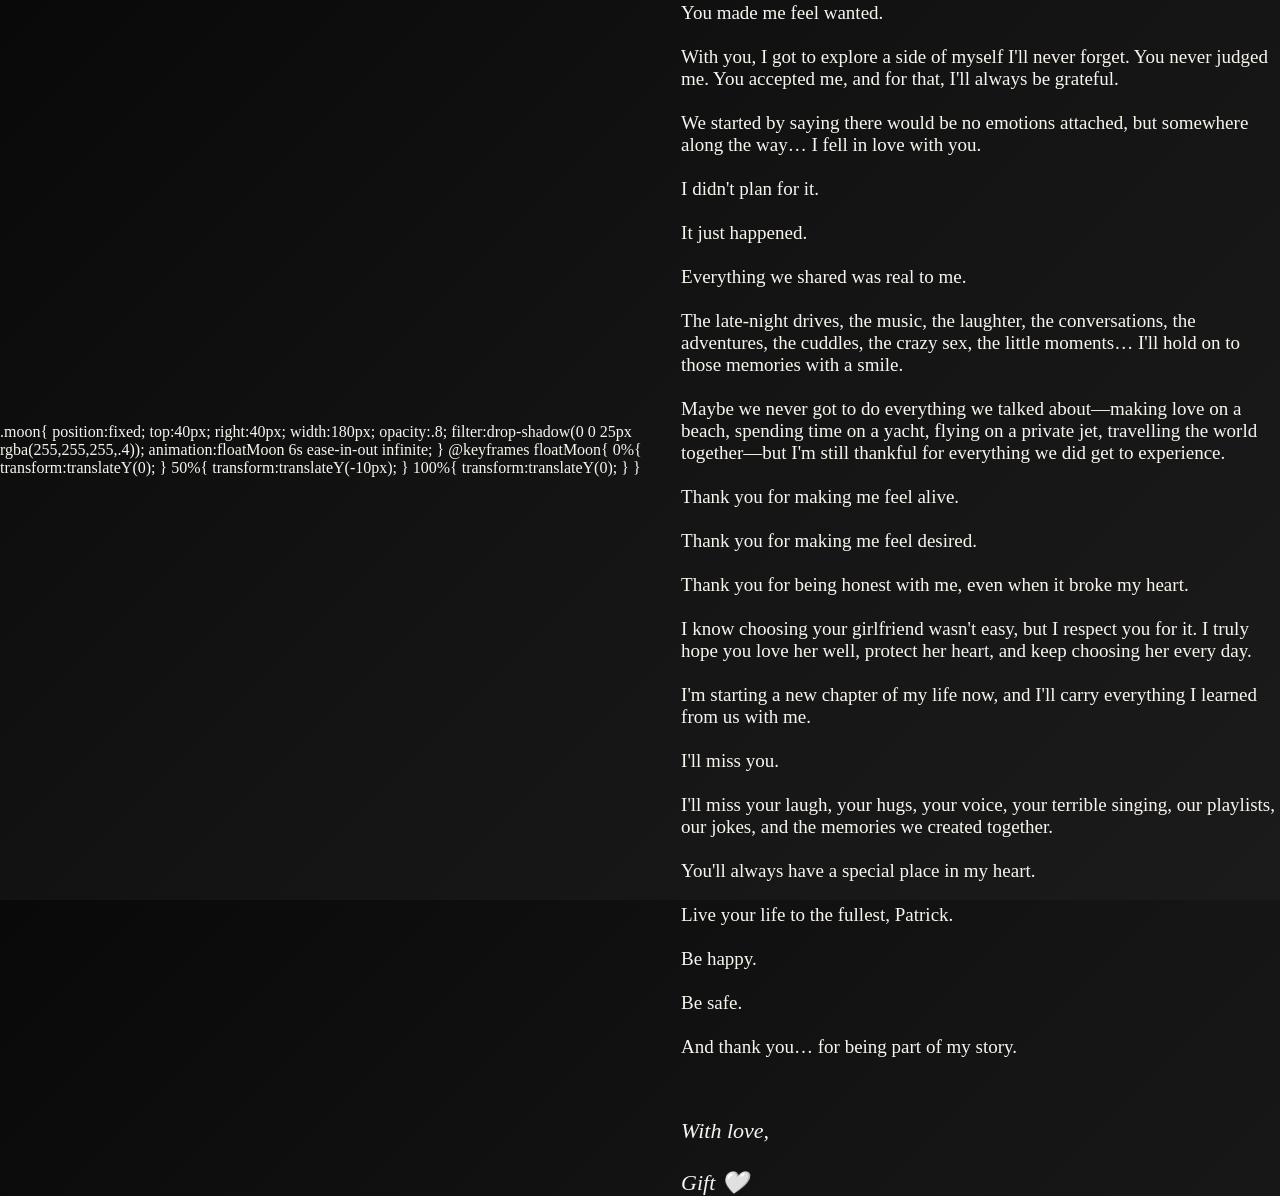
==== letter.html @ 80da6f7b "Update letter.html" ====
<!DOCTYPE html>
<html lang="en">

<head>

<meta charset="UTF-8">

<meta name="viewport" content="width=device-width, initial-scale=1.0">

<title>For Patrick 🤍</title>

<link rel="stylesheet" href="style.css">

<style>

body{
body{

background:#000;

background-image:url("assets/stars.png");

background-size:cover;

background-repeat:no-repeat;

background-attachment:fixed;

display:flex;

justify-content:center;

align-items:center;

padding:60px 20px;

overflow:auto;

position:relative;

}


}

.letter{
.letter{

max-width:850px;

background-image:url("assets/parchment.jpg");

background-size:cover;

background-position:center;

background-repeat:no-repeat;

padding:60px;

border-radius:20px;

box-shadow:

0 0 80px rgba(255,215,120,.15),

0 20px 80px rgba(0,0,0,.6);

position:relative;

overflow:hidden;

}

h1{

text-align:center;

margin-bottom:40px;

color:#6b4e2e;

}

p{

margin-bottom:22px;

font-size:19px;

}

.signature{

margin-top:60px;

font-style:italic;

font-size:22px;

}

</style>.moon{

position:fixed;

top:40px;

right:40px;

width:180px;

opacity:.8;

filter:drop-shadow(0 0 25px rgba(255,255,255,.4));

animation:floatMoon 6s ease-in-out infinite;

}

@keyframes floatMoon{

0%{

transform:translateY(0);

}

50%{

transform:translateY(-10px);

}

100%{

transform:translateY(0);

}

}

</head>

<body>

<div class="letter">

<h1>For Patrick 🤍</h1>

<p>Patrick,</p>

<p>I don't know if you'll ever truly understand what you meant to me, but I hope you know this.</p>

<p>When I met you, I wasn't looking for love. I just wanted to enjoy the moment. Somehow, you became one of the most beautiful chapters of my life.</p>

<p>You made me feel safe.<br>
You made me feel beautiful.<br>
You made me feel wanted.</p>

<p>With you, I got to explore a side of myself I'll never forget. You never judged me. You accepted me, and for that, I'll always be grateful.</p>

<p>We started by saying there would be no emotions attached, but somewhere along the way… I fell in love with you.</p>

<p>I didn't plan for it.</p>

<p>It just happened.</p>

<p>Everything we shared was real to me.</p>

<p>The late-night drives, the music, the laughter, the conversations, the adventures, the cuddles, the crazy sex, the little moments… I'll hold on to those memories with a smile.</p>

<p>Maybe we never got to do everything we talked about—making love on a beach, spending time on a yacht, flying on a private jet, travelling the world together—but I'm still thankful for everything we did get to experience.</p>

<p>Thank you for making me feel alive.</p>

<p>Thank you for making me feel desired.</p>

<p>Thank you for being honest with me, even when it broke my heart.</p>

<p>I know choosing your girlfriend wasn't easy, but I respect you for it. I truly hope you love her well, protect her heart, and keep choosing her every day.</p>

<p>I'm starting a new chapter of my life now, and I'll carry everything I learned from us with me.</p>

<p>I'll miss you.</p>

<p>I'll miss your laugh, your hugs, your voice, your terrible singing, our playlists, our jokes, and the memories we created together.</p>

<p>You'll always have a special place in my heart.</p>

<p>Live your life to the fullest, Patrick.</p>

<p>Be happy.</p>

<p>Be safe.</p>

<p>And thank you… for being part of my story.</p>

<div class="signature">

With love,<br><br>

Gift 🤍

</div>

</div>

</body>

</html>
---- style.css ----
/* ===========================
   FOR PATRICK
   Elegant Luxury Styling
=========================== */

*{
    margin:0;
    padding:0;
    box-sizing:border-box;
}

body{
    font- ;font-family: 'Cormorant Garamond', serif;
   background: linear-gradient(135deg,#090909,#141414,#1b1b1b);
    color:#f8f5ef;
    height:100vh;
    display:flex;
    justify-content:center;
    align-items:center;
    overflow:hidden;
}

.container{
    width:90%;
    max-width:700px;
    text-align:center;
    padding:60px 40px;

    background:rgba(255,255,255,.05);
    backdrop-filter:blur(12px);

    border:1px solid rgba(255,255,255,.08);

    border-radius:25px;

    box-shadow:
    0 0 30px rgba(255,215,0,.08),
    0 0 80px rgba(255,255,255,.#
    margin-bottom:25px;

    letter-spacing:2px;
}h1{

font-family:'Great Vibes',cursive;

font-size:72px;

font-weight:400;

color:#F5D78A;

margin-bottom:25px;

text-shadow:

0 0 15px rgba(255,215,120,.3);

}

p{p{

font-size:24px;

color:#E9E3D8;

letter-spacing:.


button

    padding:18px 50px;

    font-size:18px;

    cursor:pointer;

    border:none;

    border-radius:100px;

    background:linear-gradient(
        45deg,
        #d4af37,
        #f7d774,
        #c89b2c
    );

    color:#111;

    font-weight:bold;

    transition:.35s;
}

button:hover{

    transform:translateY(-4px);

    box-shadow:
    0 15px 30px rgba(212,175,55,.35);
}

button:active{

    transform:scale(.97);
}

/* Floating stars */

body::before{

    content:"";

    position:absolute;

    width:200%;

    height:200%;

    background-image:
    radial-gradient(#ffffff 1px, transparent 1px);

    background-size:60px 60px;

    opacity:.08;

    animation:stars 70s linear infinite;
}

@keyframes stars{

    from{

        transform:translateY(0);
    }

    to{

        transform:translateY(-500px);
    }
}

/* Fade animation */

.container{

    animation:fadeIn 2s ease;
}

@keyframes fadeIn{

    from{

        opacity:0;

        transform:translateY(30px);
    }

    to{

        opacity:1;

        transform:translateY(0);
    }
}
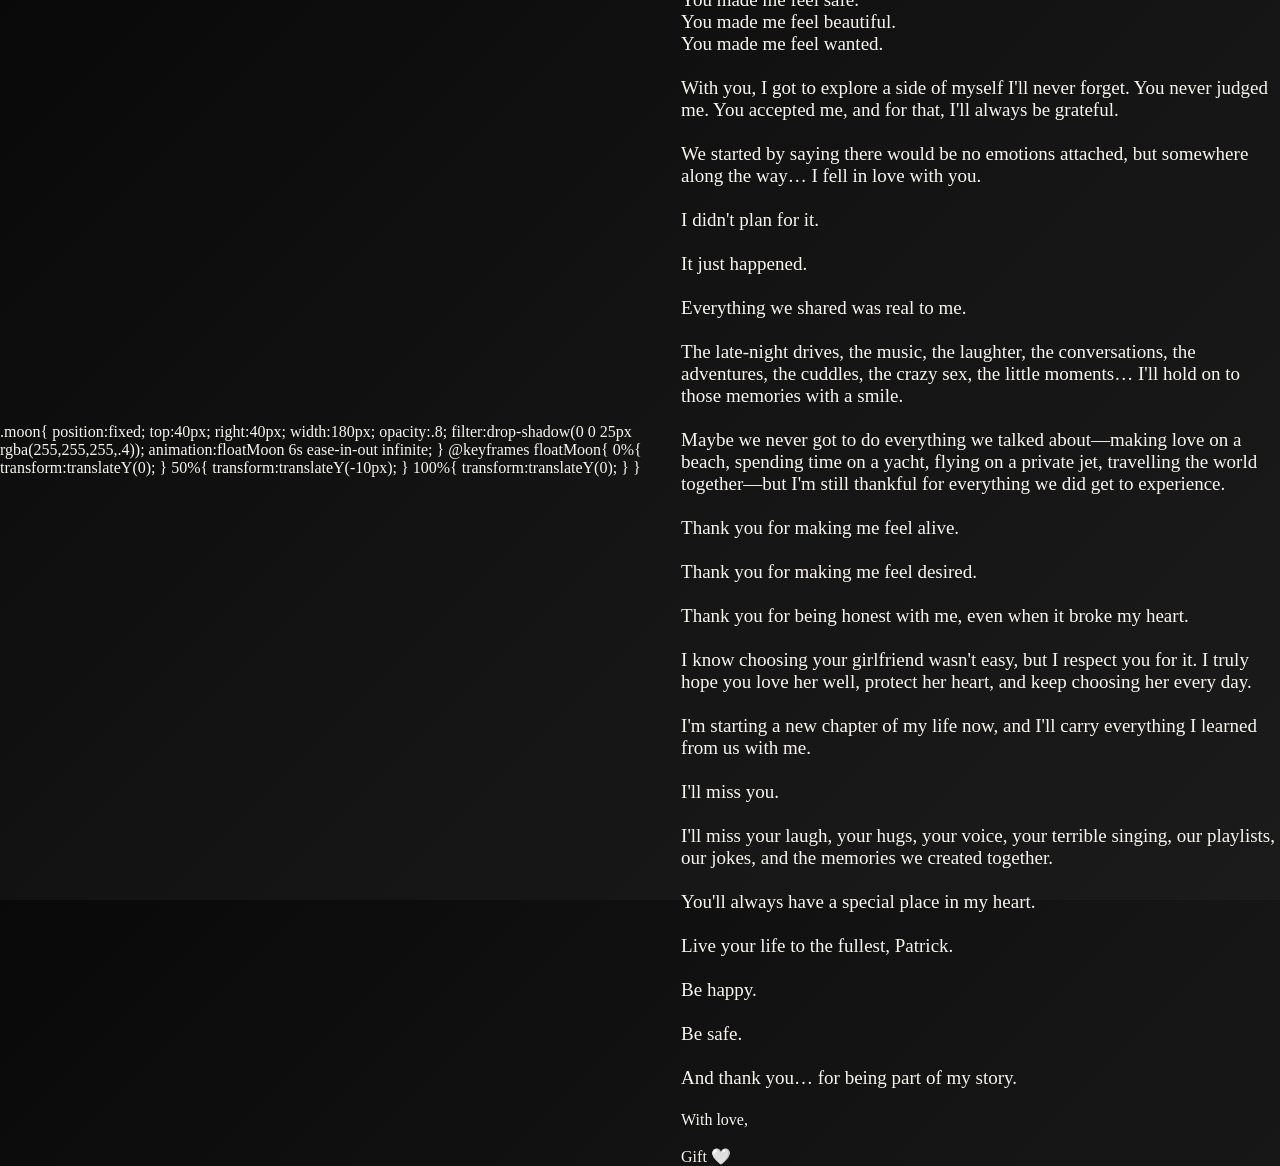
==== commit dd99bdbd: "Update letter.html" ====
--- a/letter.html
+++ b/letter.html
@@ -91,16 +91,23 @@
 }
 
 .signature{
-
-margin-top:60px;
-
-font-style:italic;
-
-font-size:22px;
-
+.signature{
+
+margin-top:80px;
+
+font-family:'Great Vibes',cursive;
+
+font-size:52px;
+
+color:#7d4b28;
+
+text-align:right;
+
+}
 }
 
 </style>.moon{
+
 
 position:fixed;
 
@@ -206,6 +213,18 @@
 
 </div>
 
-</body>
+</body><audio id="bgMusic" autoplay loop>
+
+    <source src="assets/piano.mp3" type="audio/mpeg">
+
+</audio>
+
+<script>
+
+const music=document.getElementById("bgMusic");
+
+music.volume=.25;
+
+</script>
 
 </html>
--- a/style.css
+++ b/style.css
@@ -38,7 +38,31 @@
     0 0 80px rgba(255,255,255,.#
     margin-bottom:25px;
 
-    letter-spacing:2px;
+    letter-spacing:2px;.letter{
+
+animation:letterAppear 2.5s ease;
+
+}
+
+@keyframes letterAppear{
+
+0%{
+
+opacity:0;
+
+transform:translateY(80px);
+
+}
+
+100%{
+
+opacity:1;
+
+transform:translateY(0);
+
+}
+
+}
 }h1{
 
 font-family:'Great Vibes',cursive;
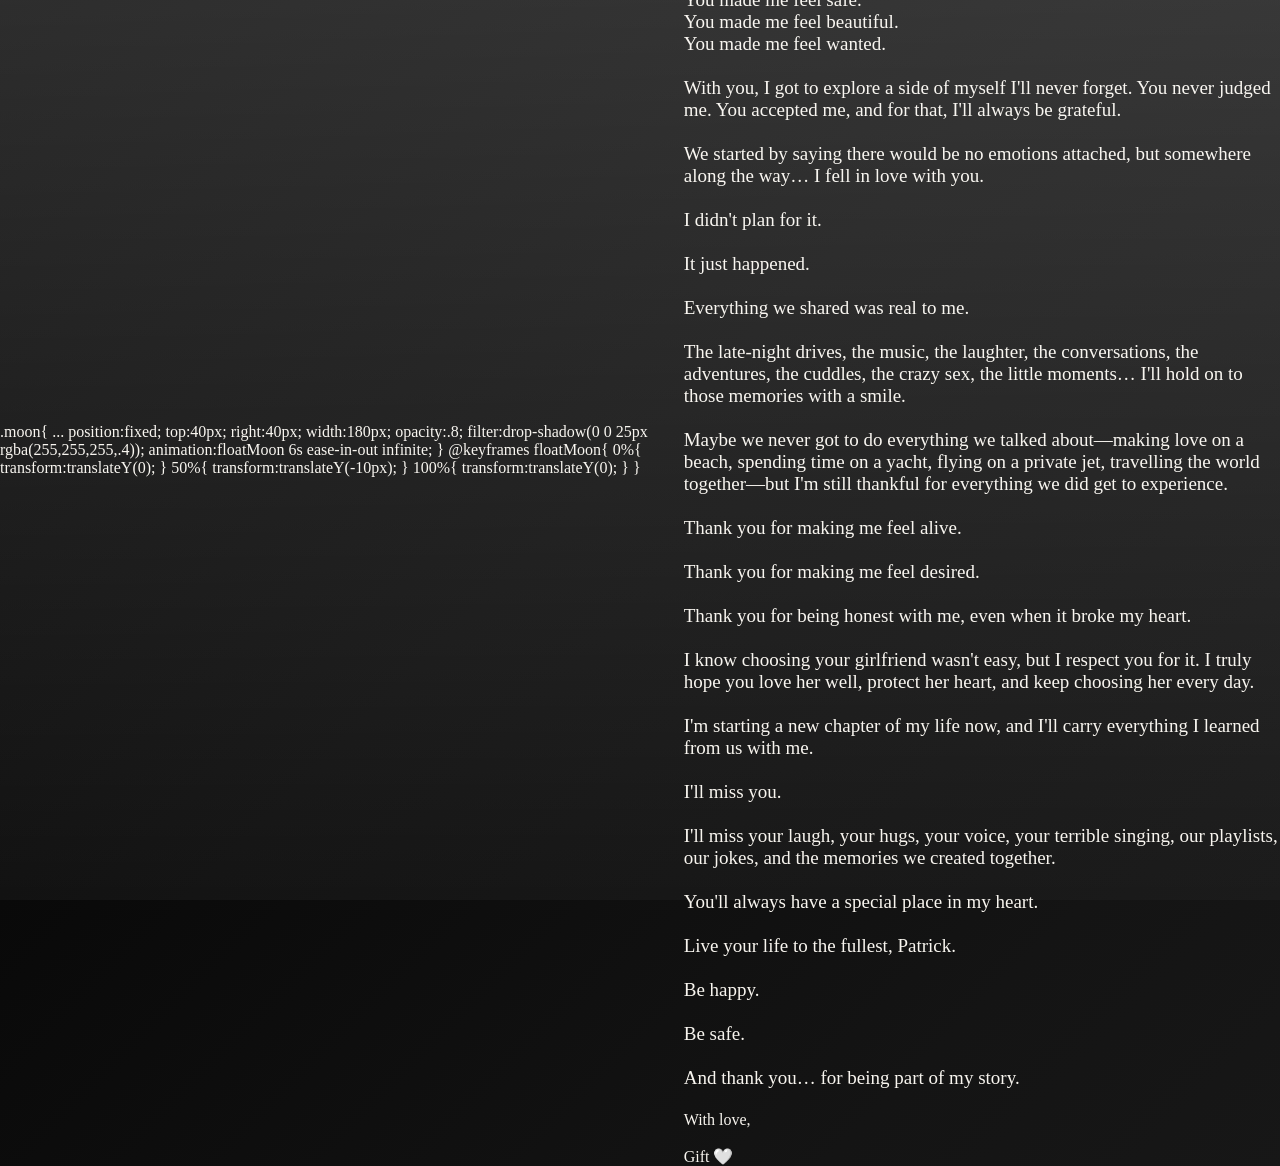
==== commit bd48326a: "Update letter.html" ====
--- a/letter.html
+++ b/letter.html
@@ -107,7 +107,49 @@
 }
 
 </style>.moon{
-
+<head>
+
+...
+
+<style>
+
+/* Your existing CSS */
+
+body{
+...
+}
+
+.letter{
+...
+}
+
+.signature{
+...
+}
+
+/* 👇 Paste Step 15 here */
+
+.letter::before{
+
+content:"";
+
+position:absolute;
+
+inset:0;
+
+background:linear-gradient(
+180deg,
+rgba(255,255,255,.15),
+rgba(255,255,255,0)
+);
+
+pointer-events:none;
+
+}
+
+</style>
+
+</head>
 
 position:fixed;
 
--- a/style.css
+++ b/style.css
@@ -88,7 +88,27 @@
 color:#E9E3D8;
 
 letter-spacing:.
-
+.letter::before{
+
+content:"";
+
+position:absolute;
+
+inset:0;
+
+background:linear-gradient(
+
+180deg,
+
+rgba(255,255,255,.15),
+
+rgba(255,255,255,0)
+
+);
+
+pointer-events:none;
+
+}
 
 button
 
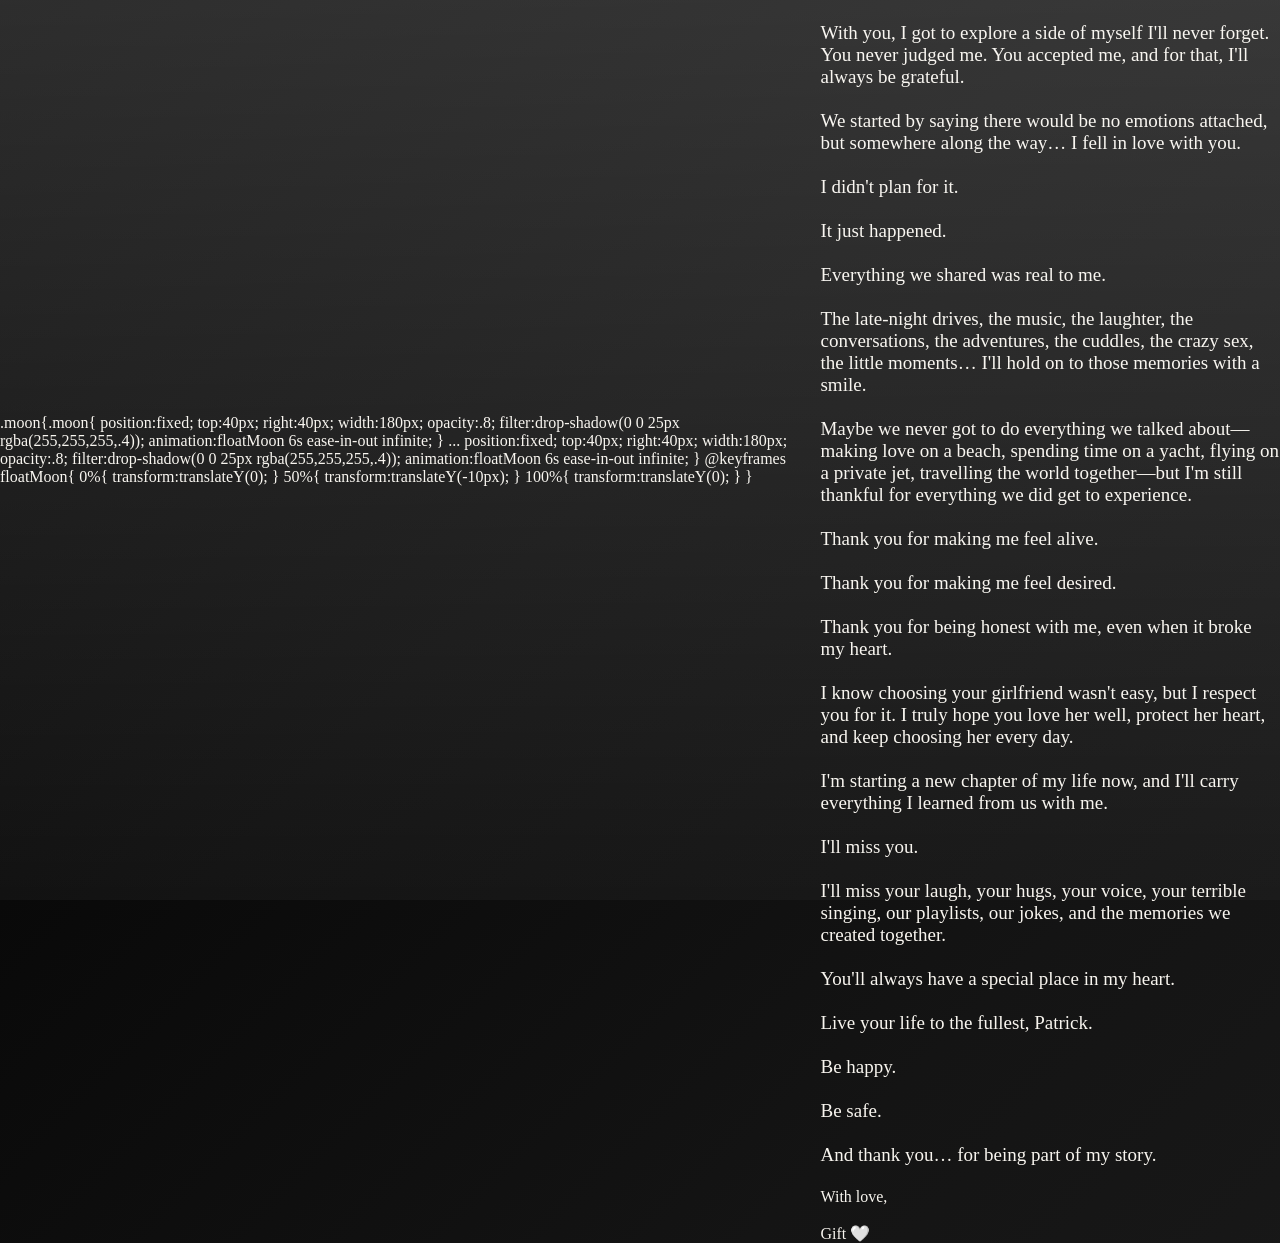
==== commit 479ca320: "Update letter.html" ====
--- a/letter.html
+++ b/letter.html
@@ -106,7 +106,23 @@
 }
 }
 
-</style>.moon{
+</style>.moon{.moon{
+
+position:fixed;
+
+top:40px;
+
+right:40px;
+
+width:180px;
+
+opacity:.8;
+
+filter:drop-shadow(0 0 25px rgba(255,255,255,.4));
+
+animation:floatMoon 6s ease-in-out infinite;
+
+}
 <head>
 
 ...
--- a/style.css
+++ b/style.css
@@ -206,4 +206,53 @@
 
         transform:translateY(0);
     }
-}
+}/* ---------- Twinkling Stars ---------- */
+
+body::before{
+
+content:"";
+
+position:fixed;
+
+top:0;
+
+left:0;
+
+width:100%;
+
+height:100%;
+
+background:url("assets/stars.png");
+
+background-size:cover;
+
+opacity:.35;
+
+animation:twinkle 8s ease-in-out infinite;
+
+pointer-events:none;
+
+}
+
+@keyframes twinkle{
+
+0%{
+
+opacity:.15;
+
+}
+
+50%{
+
+opacity:.45;
+
+}
+
+100%{
+
+opacity:.15;
+
+}
+}
+/* ---------- Twinkling Stars ---------- */
+
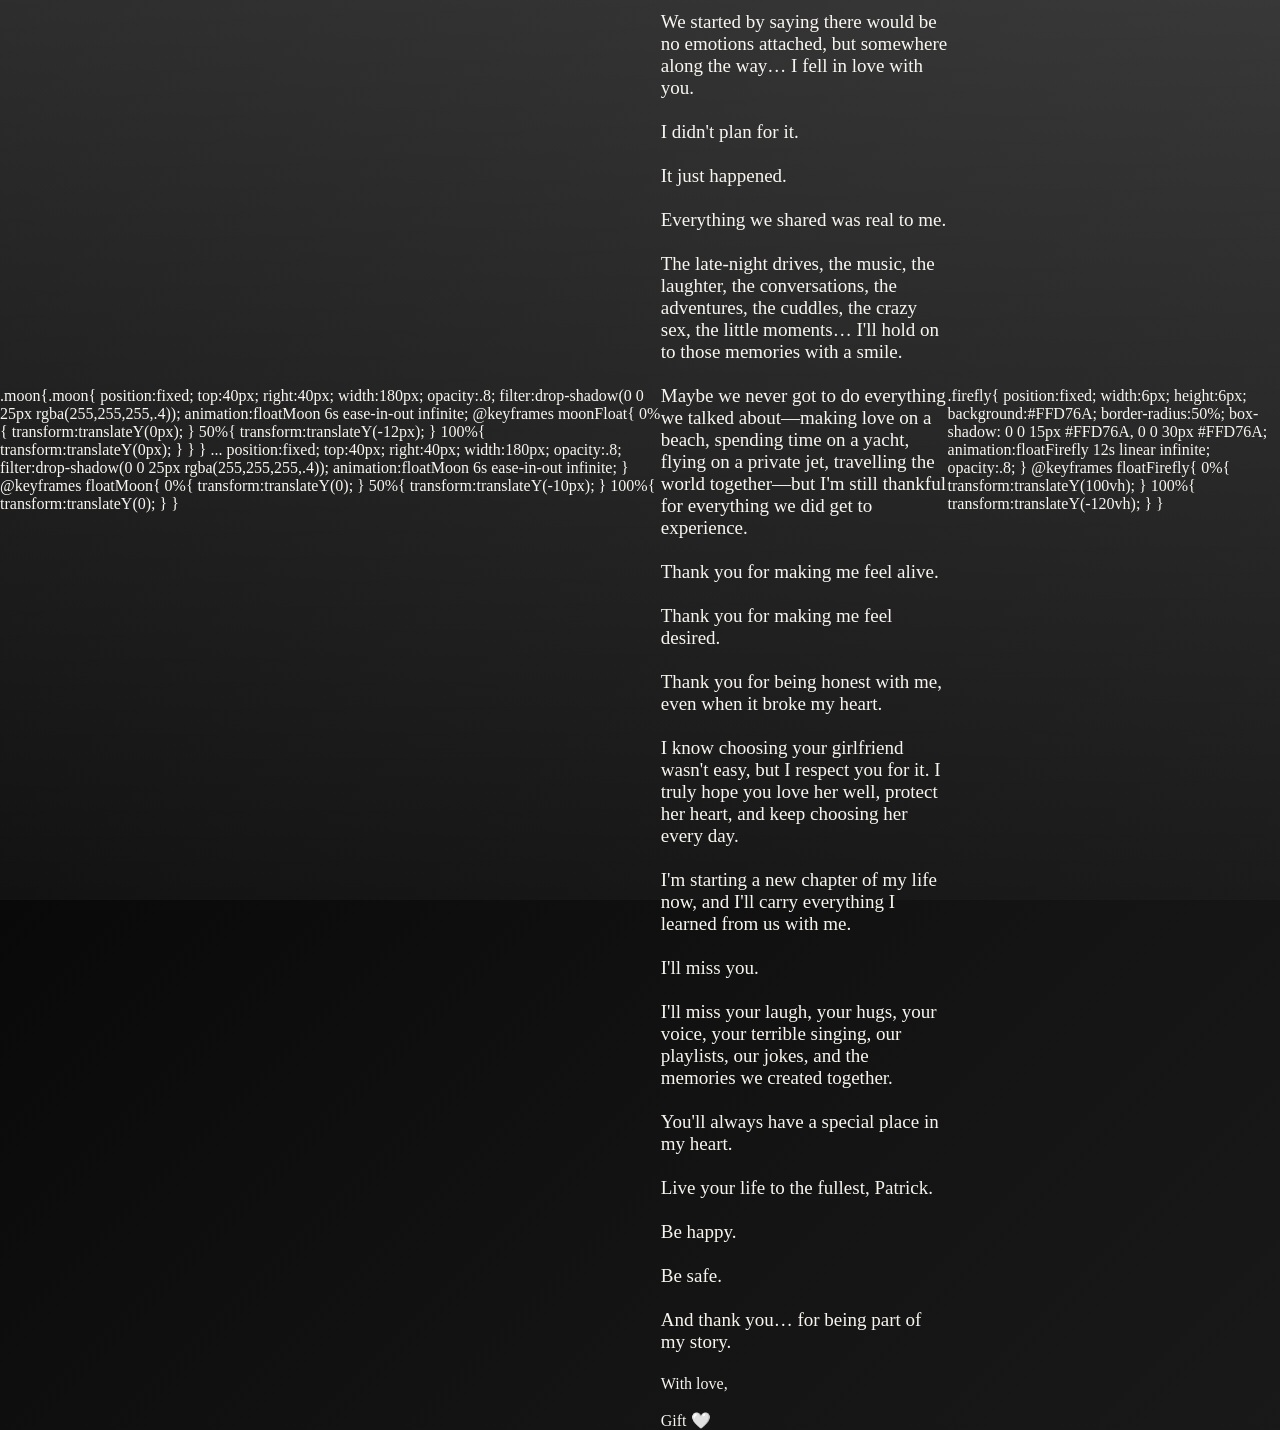
==== commit cfa8df21: "Update letter.html" ====
--- a/letter.html
+++ b/letter.html
@@ -15,7 +15,15 @@
 
 body{
 body{
-
+<div class="firefly" style="left:10%;animation-delay:0s;"></div>
+
+<div class="firefly" style="left:30%;animation-delay:2s;"></div>
+
+<div class="firefly" style="left:50%;animation-delay:4s;"></div>
+
+<div class="firefly" style="left:70%;animation-delay:6s;"></div>
+
+<div class="firefly" style="left:90%;animation-delay:8s;"></div>
 background:#000;
 
 background-image:url("assets/stars.png");
@@ -121,7 +129,27 @@
 filter:drop-shadow(0 0 25px rgba(255,255,255,.4));
 
 animation:floatMoon 6s ease-in-out infinite;
-
+@keyframes moonFloat{
+
+0%{
+
+transform:translateY(0px);
+
+}
+
+50%{
+
+transform:translateY(-12px);
+
+}
+
+100%{
+
+transform:translateY(0px);
+
+}
+
+}
 }
 <head>
 
@@ -286,3 +314,42 @@
 </script>
 
 </html>
+.firefly{
+
+position:fixed;
+
+width:6px;
+
+height:6px;
+
+background:#FFD76A;
+
+border-radius:50%;
+
+box-shadow:
+
+0 0 15px #FFD76A,
+
+0 0 30px #FFD76A;
+
+animation:floatFirefly 12s linear infinite;
+
+opacity:.8;
+
+}
+
+@keyframes floatFirefly{
+
+0%{
+
+transform:translateY(100vh);
+
+}
+
+100%{
+
+transform:translateY(-120vh);
+
+}
+
+}
